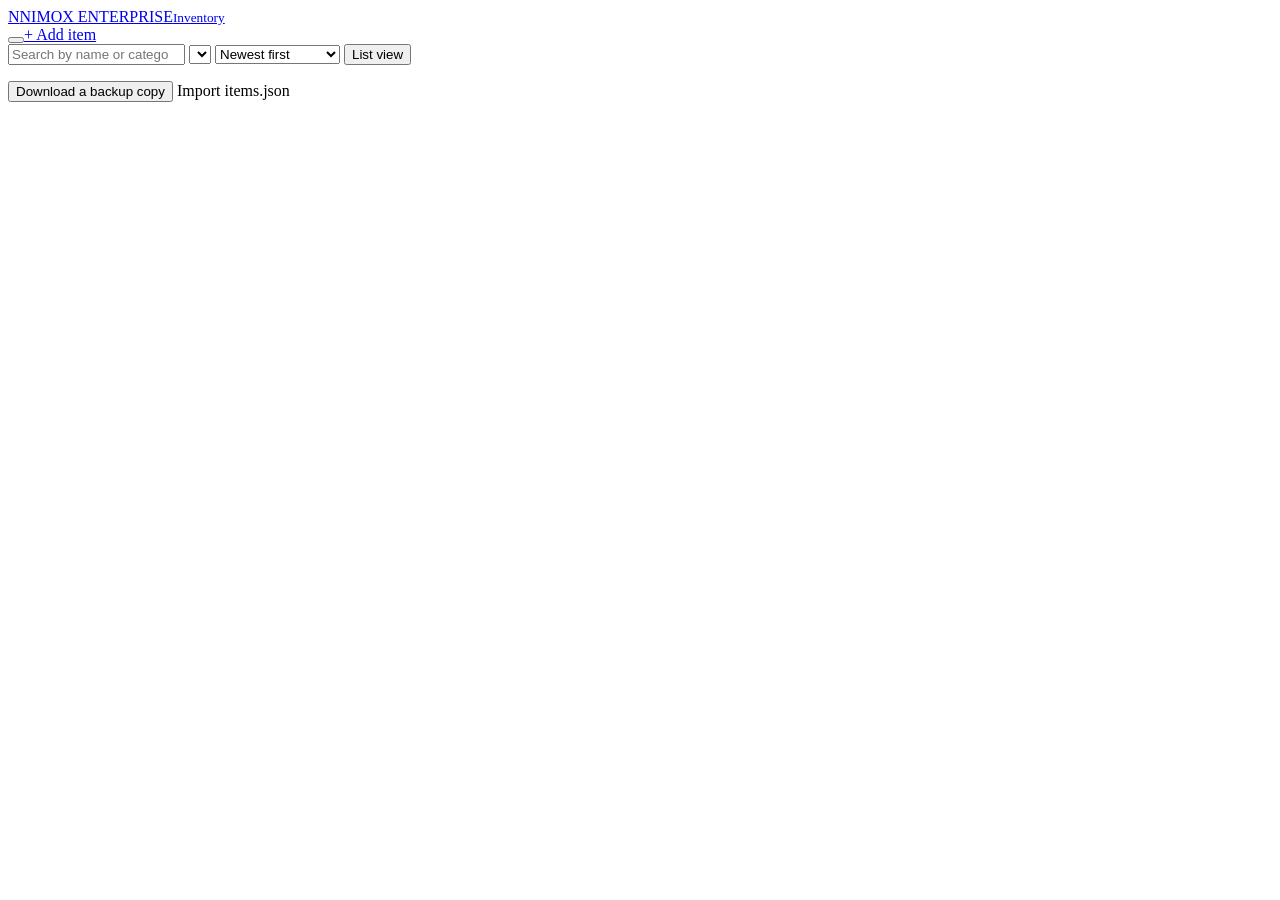
==== index.html @ 8473ad74 "Add files via upload" ====
<!DOCTYPE html>
<!-- DEVELOPER: HAYFORD EDOONU | Phone: +233553246379 | Email: edoonu@gmail.com -->
<html lang="en">
<head>
<meta charset="utf-8">
<meta name="viewport" content="width=device-width,initial-scale=1">
<title>NIMOX ENTERPRISE – Inventory</title>
<script>try{var t=localStorage.getItem('nimox_theme');if(t)document.documentElement.dataset.theme=t}catch(e){}</script>
<link rel="stylesheet" href="style/style.css">
</head>
<body>
<header class="top"><div class="wrap bar">
  <a class="brand" href="index.html"><span class="mark">N</span><span>NIMOX ENTERPRISE<small>Inventory</small></span></a>
  <div class="acts"><button id="theme" type="button" class="ghost" aria-label="Switch between dark and light theme"></button><a class="btn gold" href="item.html">+ Add item</a></div>
</div></header>
<main class="wrap">
  <div id="banner" class="banner" hidden></div>
  <section id="stats" class="stats" aria-label="Stock summary"></section>
  <div class="tools">
    <input id="q" type="search" placeholder="Search by name or category" aria-label="Search">
    <select id="cat" aria-label="Category"></select>
    <select id="sort" aria-label="Sort">
      <option value="new">Newest first</option>
      <option value="name">Name A–Z</option>
      <option value="price">Price high to low</option>
      <option value="stock">Lowest stock first</option>
    </select>
    <button id="view" type="button">List view</button>
  </div>
  <p id="count" class="count"></p>
  <div id="items" class="grid"></div>
  <footer class="backup">
    <span id="source"></span>
    <button id="export" type="button">Download a backup copy</button>
    <label class="btn">Import items.json<input id="import" type="file" accept=".json" hidden></label>
  </footer>
</main>
<div id="toast" role="status"></div>
<script src="js/db.js"></script>
<script src="js/app.js"></script>
</body>
</html>
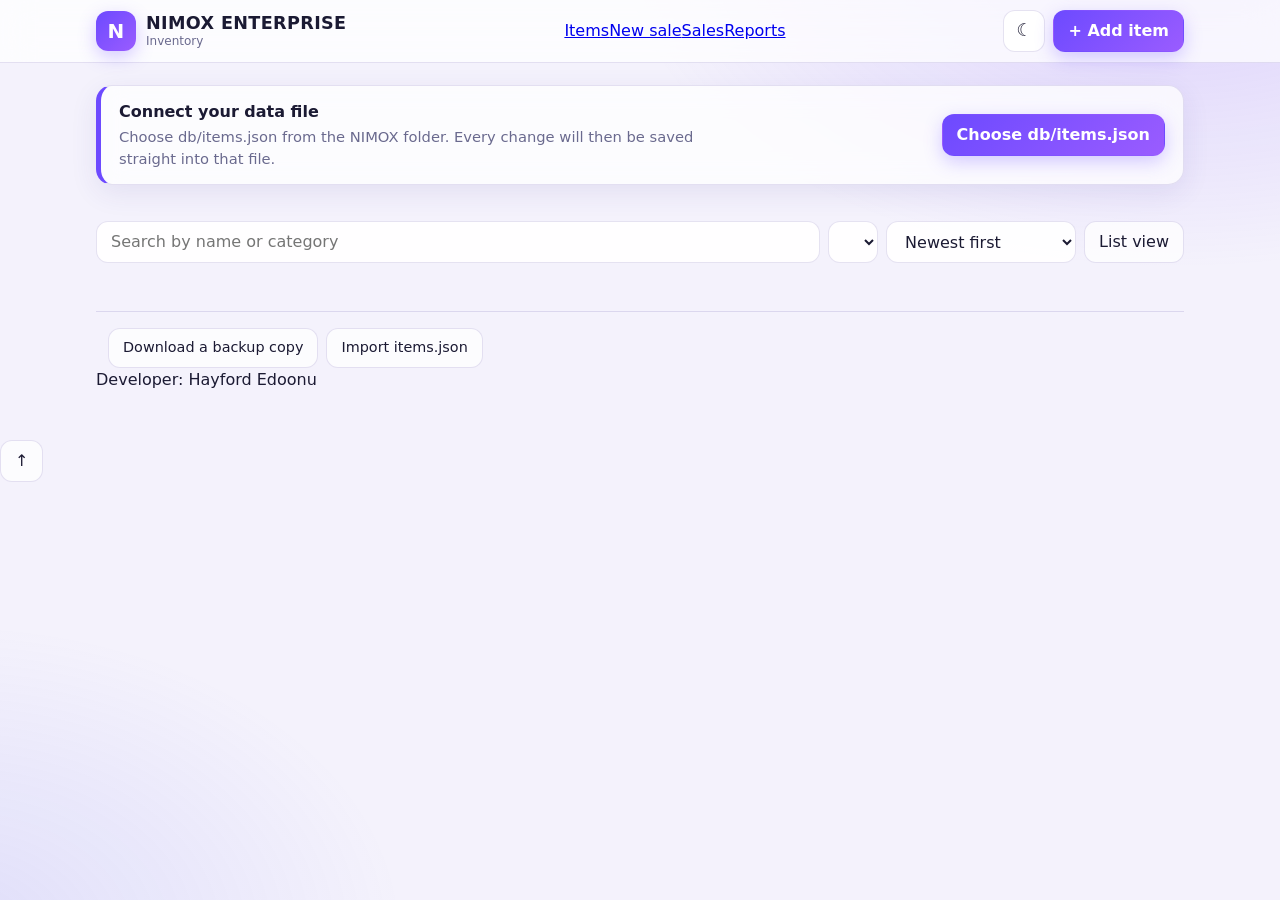
==== commit 4b13affb: "Add files via upload" ====
--- a/index.html
+++ b/index.html
@@ -7,10 +7,12 @@
 <title>NIMOX ENTERPRISE – Inventory</title>
 <script>try{var t=localStorage.getItem('nimox_theme');if(t)document.documentElement.dataset.theme=t}catch(e){}</script>
 <link rel="stylesheet" href="style/style.css">
+<script>/* If the browser refused style/style.css (a Windows file-type setting can do this when index.html is opened by double-click), load the built-in copy */if(!getComputedStyle(document.documentElement).getPropertyValue('--nx'))document.write('<script src="style/style.js"><\/script>')</script>
 </head>
 <body>
 <header class="top"><div class="wrap bar">
   <a class="brand" href="index.html"><span class="mark">N</span><span>NIMOX ENTERPRISE<small>Inventory</small></span></a>
+  <nav class="nav" aria-label="Main"><a href="index.html" aria-current="page">Items</a><a href="sale.html">New sale</a><a href="sales.html">Sales</a><a href="reports.html">Reports</a></nav>
   <div class="acts"><button id="theme" type="button" class="ghost" aria-label="Switch between dark and light theme"></button><a class="btn gold" href="item.html">+ Add item</a></div>
 </div></header>
 <main class="wrap">
@@ -29,14 +31,44 @@
   </div>
   <p id="count" class="count"></p>
   <div id="items" class="grid"></div>
-  <footer class="backup">
+  <footer class="backup" id="backup">
     <span id="source"></span>
     <button id="export" type="button">Download a backup copy</button>
-    <label class="btn">Import items.json<input id="import" type="file" accept=".json" hidden></label>
+    <button id="importBtn" type="button">Import items.json</button><input id="import" type="file" accept=".json" hidden>
   </footer>
+  <footer class="credit">Developer: Hayford Edoonu</footer>
 </main>
+<dialog id="detail" aria-label="Item details">
+  <div class="sheet">
+    <div id="dBody"></div>
+    <div class="dfoot">
+      <button type="button" id="dDel" class="danger">Delete</button>
+      <button type="button" id="dClose">Close</button>
+      <a id="dEdit" class="btn primary" href="item.html">✎ Edit item</a>
+    </div>
+  </div>
+</dialog>
+<button id="top" type="button" aria-label="Scroll to top" title="Back to top">↑</button>
 <div id="toast" role="status"></div>
 <script src="js/db.js"></script>
+<script src="js/menu.js"></script>
 <script src="js/app.js"></script>
+<script>
+/* DEVELOPER: HAYFORD EDOONU | Phone: +233553246379 | Email: edoonu@gmail.com */
+/* If the style or script files are missing, say so in plain words instead of showing a bare page. */
+window.addEventListener('load', function () {
+  var bar = document.querySelector('.top');
+  var styled = bar && getComputedStyle(bar).position === 'sticky';
+  var running = typeof DB !== 'undefined' && typeof start === 'function';
+  if (styled && running) return;
+  var d = document.createElement('div');
+  d.setAttribute('style', 'position:fixed;left:0;right:0;bottom:0;z-index:99999;background:#b3261e;color:#fff;font:15px/1.5 Arial,sans-serif;padding:14px 18px');
+  d.innerHTML = '<b>NIMOX cannot find some of its files, so only the plain page is showing.</b><br>' +
+    '1. If you opened index.html from inside a .zip file: close it, right-click the .zip, choose <b>Extract All</b>, and open index.html from the extracted folder.<br>' +
+    '2. Keep the folders <b>js</b>, <b>style</b> and <b>db</b> in the same folder as index.html (do not copy index.html on its own).<br>' +
+    '3. Then press F5 to reload.';
+  document.body.appendChild(d);
+});
+</script>
 </body>
 </html>
--- a/style/style.css
+++ b/style/style.css
@@ -0,0 +1,85 @@
+/* DEVELOPER: HAYFORD EDOONU | Phone: +233553246379 | Email: edoonu@gmail.com */
+/* Theme: hand-written glass style (deep navy and purple dark theme, soft lavender light theme). The theme colours are the variables in the first three blocks. */
+:root{--font:system-ui,-apple-system,'Segoe UI',Roboto,'Helvetica Neue','Noto Sans','Liberation Sans',Arial,sans-serif;--on-brand:#fff;--grad:linear-gradient(135deg,#6d4aff,#9a5cff);--toast:#1b1a33;--bg:#f4f2fc;--bg-img:radial-gradient(900px 520px at 92% -6%,rgba(124,77,255,.20),transparent 62%),radial-gradient(760px 520px at -4% 104%,rgba(99,102,241,.14),transparent 60%);--card:rgba(255,255,255,.74);--field:rgba(255,255,255,.92);--soft:rgba(109,74,255,.09);--ink:#1b1a33;--mute:#6a6a8e;--line:rgba(80,60,160,.15);--brand:#6d4aff;--accent:#6d4aff;--glow:rgba(109,74,255,.28);--link:#5b3fe0;--bar:rgba(255,255,255,.74);--shadow:0 8px 28px rgba(60,40,140,.09);--bad:#dc2626;--okbg:#dcfce7;--ok:#166534;--lowbg:#ffedd5;--warn:#9a3412;--outbg:#fee2e2;--outink:#991b1b;color-scheme:light}
+:root[data-theme=dark]{--bg:#08080f;--bg-img:radial-gradient(900px 560px at 92% 104%,rgba(124,77,255,.38),transparent 62%),radial-gradient(760px 480px at -4% -6%,rgba(70,50,170,.28),transparent 60%);--card:rgba(24,24,46,.62);--field:rgba(255,255,255,.05);--soft:rgba(124,77,255,.15);--ink:#f3f3fb;--mute:#9b9bb8;--line:rgba(255,255,255,.09);--brand:#7c4dff;--accent:#a78bfa;--glow:rgba(124,77,255,.35);--link:#b4a1ff;--bar:rgba(12,12,26,.72);--shadow:0 10px 30px rgba(0,0,0,.38);--bad:#f87171;--okbg:rgba(52,211,153,.14);--ok:#6ee7b7;--lowbg:rgba(251,146,60,.16);--warn:#fdba74;--outbg:rgba(248,113,113,.16);--outink:#fca5a5;color-scheme:dark}
+@media(prefers-color-scheme:dark){:root:not([data-theme]){--bg:#08080f;--bg-img:radial-gradient(900px 560px at 92% 104%,rgba(124,77,255,.38),transparent 62%),radial-gradient(760px 480px at -4% -6%,rgba(70,50,170,.28),transparent 60%);--card:rgba(24,24,46,.62);--field:rgba(255,255,255,.05);--soft:rgba(124,77,255,.15);--ink:#f3f3fb;--mute:#9b9bb8;--line:rgba(255,255,255,.09);--brand:#7c4dff;--accent:#a78bfa;--glow:rgba(124,77,255,.35);--link:#b4a1ff;--bar:rgba(12,12,26,.72);--shadow:0 10px 30px rgba(0,0,0,.38);--bad:#f87171;--okbg:rgba(52,211,153,.14);--ok:#6ee7b7;--lowbg:rgba(251,146,60,.16);--warn:#fdba74;--outbg:rgba(248,113,113,.16);--outink:#fca5a5;color-scheme:dark}}
+*{box-sizing:border-box}
+[hidden]{display:none!important}
+body{margin:0;background:var(--bg);color:var(--ink);font:16px/1.5 var(--font);min-height:100vh}
+body::before{content:"";position:fixed;inset:0;z-index:-1;background:var(--bg-img);pointer-events:none}
+.wrap{max-width:1120px;margin:0 auto;padding-inline:16px}
+.narrow{max-width:760px}
+main{padding-block:22px 48px}
+.top{background:var(--bar);color:var(--ink);position:sticky;top:0;z-index:10;border-bottom:1px solid var(--line);-webkit-backdrop-filter:blur(16px);backdrop-filter:blur(16px)}
+.bar{display:flex;flex-wrap:wrap;align-items:center;justify-content:space-between;gap:12px;padding-block:10px}
+.brand{display:flex;align-items:center;gap:10px;color:inherit;text-decoration:none;font:700 1.1rem/1.15 var(--font);letter-spacing:.02em}
+.brand small{display:block;font-size:.75rem;font-weight:400;color:var(--mute);margin-top:2px;letter-spacing:0}
+.mark{width:40px;height:40px;border-radius:12px;background:var(--grad);color:#fff;display:grid;place-items:center;font:700 1.25rem var(--font);box-shadow:0 6px 18px var(--glow)}
+input,select,button,.btn{font:inherit;color:var(--ink);background:var(--card);border:1px solid var(--line);border-radius:.75rem;padding:8px 14px;min-height:42px;text-decoration:none}
+input,select{background:var(--field)}
+button,.btn{cursor:pointer;display:inline-flex;align-items:center;justify-content:center;gap:6px;font-weight:500;transition:border-color .15s,filter .15s,box-shadow .15s}
+button:hover,.btn:hover,select:hover{border-color:var(--accent)}
+:focus-visible{outline:2px solid var(--accent);outline-offset:2px}
+input:focus,select:focus{outline:0;border-color:var(--accent);box-shadow:0 0 0 .25rem var(--glow)}
+.primary,.gold{background:var(--grad);color:var(--on-brand);border-color:transparent;font-weight:600;box-shadow:0 6px 18px var(--glow)}
+.primary:hover,.gold:hover{border-color:transparent;filter:brightness(1.1)}
+.ghost{background:var(--field)}
+.quiet{color:var(--mute)}
+.danger{color:var(--bad);border-color:var(--bad);margin-right:auto}
+.danger:hover{border-color:var(--bad);background:var(--outbg)}
+.stats{display:grid;grid-template-columns:repeat(auto-fit,minmax(150px,1fr));gap:12px;margin-bottom:18px}
+.stat{background:var(--card);border:1px solid var(--line);border-radius:1rem;padding:14px 16px;text-align:left;display:block;font-weight:400;min-height:0;box-shadow:var(--shadow);-webkit-backdrop-filter:blur(14px);backdrop-filter:blur(14px)}
+.stat b{display:block;font:700 1.5rem var(--font);font-variant-numeric:tabular-nums}
+.stat span{color:var(--mute);font-size:.85rem}
+button.stat:hover{border-color:var(--accent)}
+.stat.on{border-color:var(--accent);box-shadow:0 0 0 1px var(--accent),0 8px 24px var(--glow)}
+.tools{display:flex;gap:8px;flex-wrap:wrap}
+.tools input{flex:1 1 220px}
+.count{margin:10px 2px 12px;color:var(--mute);font-size:.88rem}
+.grid{display:grid;grid-template-columns:repeat(auto-fill,minmax(170px,1fr));gap:14px}
+.list{display:grid;gap:10px}
+.card{background:var(--card);border:1px solid var(--line);border-radius:1rem;overflow:hidden;display:flex;flex-direction:column;color:inherit;text-decoration:none;box-shadow:var(--shadow);transition:border-color .15s,box-shadow .15s,transform .15s}
+.card:hover{border-color:var(--accent);box-shadow:0 10px 30px var(--glow);transform:translateY(-2px)}
+.pic{position:relative;aspect-ratio:4/3;background:var(--soft);display:grid;place-items:center;font:700 2rem var(--font);color:var(--accent);overflow:hidden}
+.pic::before{content:attr(data-i);opacity:.75}
+.pic img{position:absolute;inset:0;width:100%;height:100%;object-fit:cover}
+.body{padding:12px 14px 14px;flex:1;display:flex;flex-direction:column;gap:2px}
+.cat{font-size:.8rem;color:var(--mute)}
+.name{font-weight:600;overflow-wrap:anywhere}
+.foot{margin-top:auto;padding-top:8px;display:flex;align-items:center;justify-content:space-between;gap:6px;flex-wrap:wrap}
+.price{font:700 1.05rem var(--font);color:var(--link);font-variant-numeric:tabular-nums}
+.pill{font-size:.75rem;font-weight:600;padding:2px 10px;border-radius:99px}
+.pill.ok{background:var(--okbg);color:var(--ok)}
+.pill.low{background:var(--lowbg);color:var(--warn)}
+.pill.out{background:var(--outbg);color:var(--outink)}
+.list .card{flex-direction:row;align-items:stretch}
+.list .pic{width:92px;aspect-ratio:auto;flex:none;font-size:1.4rem}
+.empty{grid-column:1/-1;text-align:center;padding:40px 10px;color:var(--mute);display:flex;flex-direction:column;align-items:center;gap:10px}
+.backup{margin-top:36px;padding-top:16px;border-top:1px solid var(--line);display:flex;gap:8px;flex-wrap:wrap;align-items:center;color:var(--mute);font-size:.9rem}
+.backup button,.backup .btn{font-size:.9rem;min-height:38px}
+.backup span{margin-right:4px}
+.panel{background:var(--card);border:1px solid var(--line);border-radius:1.25rem;padding:24px;box-shadow:var(--shadow);-webkit-backdrop-filter:blur(16px);backdrop-filter:blur(16px)}
+.panel h1{margin:0 0 18px;font:700 1.5rem var(--font)}
+.layout{display:grid;grid-template-columns:180px 1fr;gap:22px}
+.photo{display:flex;flex-direction:column;gap:8px}
+.photo .pic{aspect-ratio:1;border-radius:1rem;font-size:2.6rem}
+.fields{display:grid;grid-template-columns:1fr 1fr;gap:14px}
+.fields label,.fields p{margin:0}
+.full{grid-column:1/-1}
+label{font-size:.85rem;font-weight:600;color:var(--mute)}
+label input{display:block;width:100%;margin-top:4px;font-size:1rem;font-weight:400;color:var(--ink)}
+.hint{font-weight:400;color:var(--mute);font-size:.85rem}
+.step{display:flex;margin-top:4px}
+.step input{margin:0;text-align:center;border-radius:0;border-inline:0;min-width:0}
+.step button{width:46px;padding:0;font-size:1.2rem}
+.step button:first-child{border-radius:.75rem 0 0 .75rem}
+.step button:last-child{border-radius:0 .75rem .75rem 0}
+.actions{display:flex;gap:8px;flex-wrap:wrap;margin-top:22px;padding-top:18px;border-top:1px solid var(--line)}
+.banner{display:flex;gap:16px;align-items:center;justify-content:space-between;flex-wrap:wrap;background:var(--card);border:1px solid var(--line);border-left:5px solid var(--accent);border-radius:1rem;padding:14px 18px;margin-bottom:18px;box-shadow:var(--shadow);-webkit-backdrop-filter:blur(14px);backdrop-filter:blur(14px)}
+.banner p{margin:2px 0 0;color:var(--mute);font-size:.92rem;max-width:62ch}
+.acts{display:flex;gap:8px;align-items:center}
+#theme{min-width:42px;padding:8px;font-size:1.1rem;line-height:1}
+#toast{position:fixed;left:50%;bottom:22px;transform:translate(-50%,30px);background:var(--toast);color:#fff;border:1px solid rgba(255,255,255,.18);padding:10px 18px;border-radius:.75rem;opacity:0;pointer-events:none;transition:.25s;z-index:20;box-shadow:0 10px 30px rgba(0,0,0,.35)}
+#toast.show{opacity:1;transform:translate(-50%,0)}
+@media(max-width:560px){.layout{grid-template-columns:1fr}.photo{flex-direction:row;flex-wrap:wrap;align-items:center}.photo .pic{width:96px}.fields{grid-template-columns:1fr}.actions button{flex:1 1 40%}.danger{margin-right:0}}
+@media(prefers-reduced-motion:reduce){*{transition:none!important}.card:hover{transform:none}}
